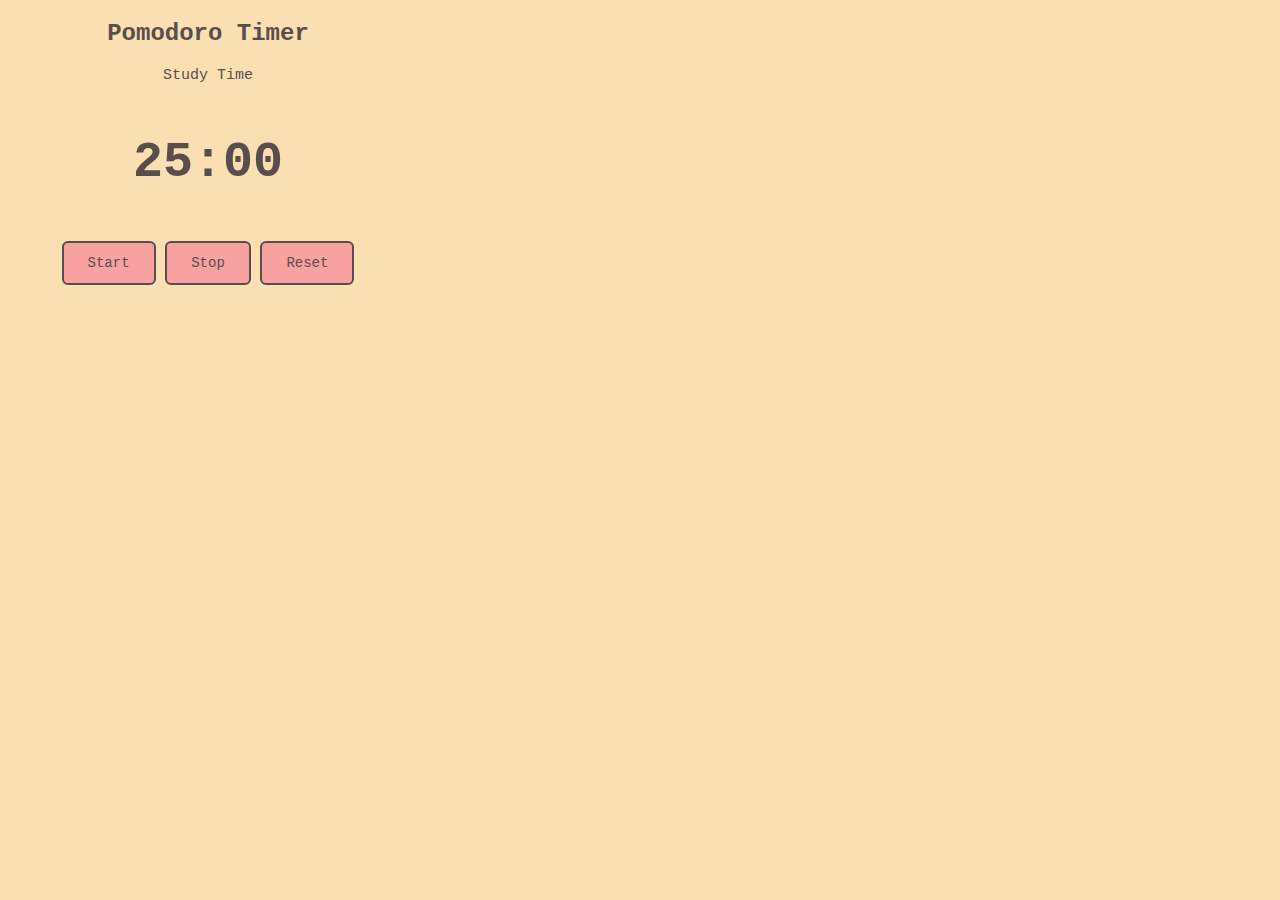
==== index.html @ c8dbe59d "Version 1" ====
<!DOCTYPE html>
<html lang="en">
<head>
    <meta charset="UTF-8">
    <meta name="viewport" content="width=device-width, initial-scale=1.0">
    <title>Pomodoro Timer</title>
    <link rel="apple-touch-icon" sizes="180x180" href="favicon_io/apple-touch-icon.png">
    <link rel="icon" type="image/png" sizes="32x32" href="favicon_io/favicon-32x32.png">
    <link rel="icon" type="image/png" sizes="16x16" href="favicon_io/favicon-16x16.png">
    <link rel="manifest" href="/site.webmanifest">
    <link rel="stylesheet" href="style.css">
</head>
<body>
    <div class="heading">
        <h2>Pomodoro Timer</h2>
        <p id="headline"></p>
    </div>

    
    <div class="timer-container"> 
        <p class="timer" id="timer"> 25:00 </p>
    </div>

    <div class="button">
        <button id="start">Start</button>
        <button id="stop">Stop</button>
        <button id="reset">Reset</button>
    </div>
    <script src="index.js"></script>
</body>
</html>
---- style.css ----
body {
    width: 400px;
    font-family: 'Courier New', Courier, monospace;
    text-align: center;
    background-color: #F9DFB1;
    color: #5A4E4D;
}

.heading{
    margin: 0;
}

.heading p{
    font-size: 15px;
}

.timer-container{
    height: 100%;
}

.timer {
    font-size: 50px;
    font-weight: bold;
}

.timer p {
    background-color: #FFF9E6;
    border-radius: 15px;
    padding: 20px;
    color: #5A4E4D;
    border: 5px solid #ADD8E6;
    box-shadow: 0 4px 8px rgba(0, 0, 0, 0.2);
    font-family: 'Courier New', Courier, monospace;
}

button {
    font-size: 14px;
    padding: 12px 24px;
    color: #5A4E4D;
    background-color: #F7A1A1;
    border: 2px solid #5A4E4D;
    border-radius: 6px;
    cursor: pointer;
    transition: background-color 0.3s, transform 0.3s;
    font-family: 'Courier New', Courier, monospace;
}

button:hover {
    background-color: #F4C2C2;
    transform: scale(1.05);
}

button:active {
    background-color: #F28E8E;
    transform: scale(0.98);
}
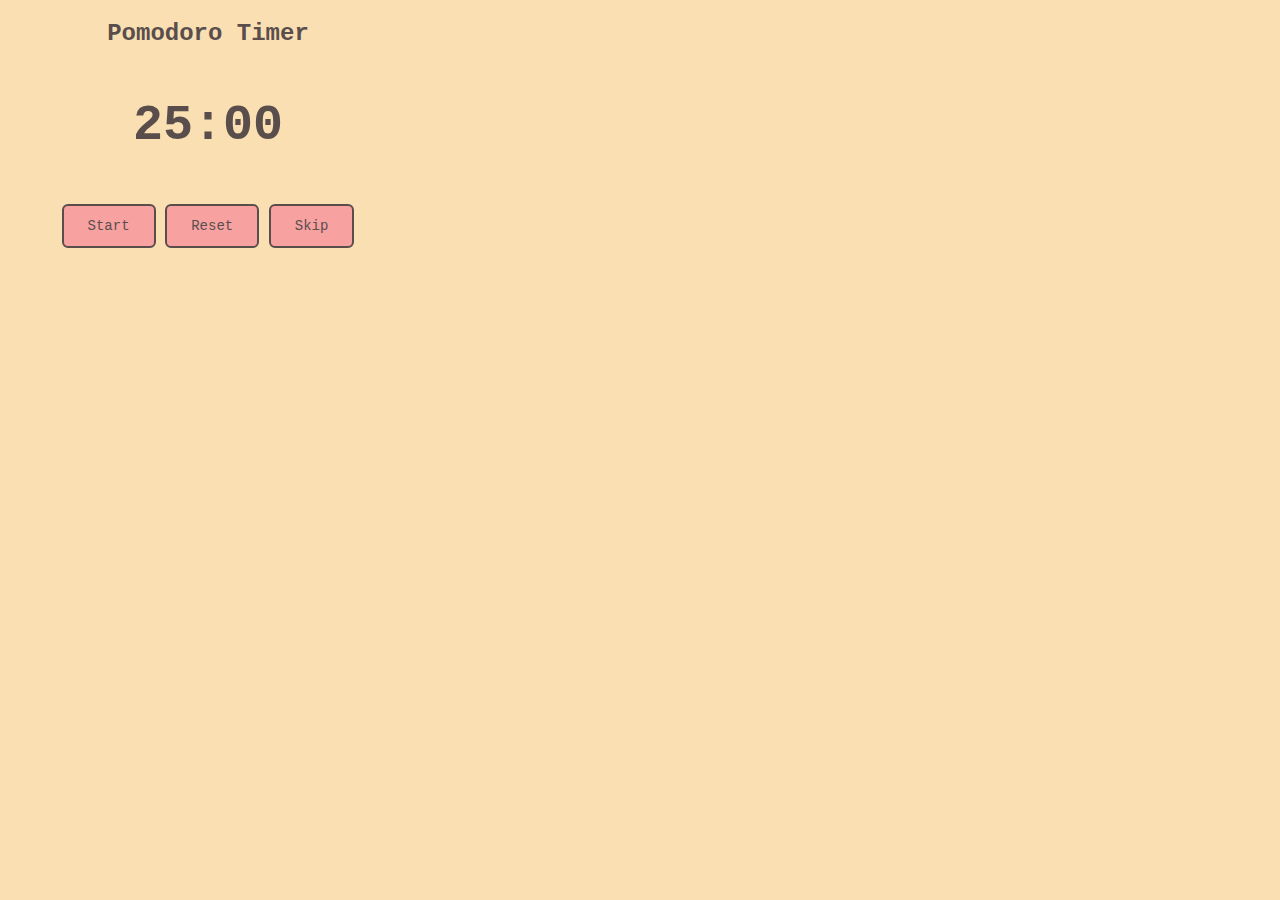
==== commit 8827e56b: "bug-fixes" ====
--- a/index.html
+++ b/index.html
@@ -23,8 +23,8 @@
 
     <div class="button">
         <button id="start">Start</button>
-        <button id="stop">Stop</button>
         <button id="reset">Reset</button>
+        <button id="skip">Skip</button>
     </div>
     <script src="index.js"></script>
 </body>
